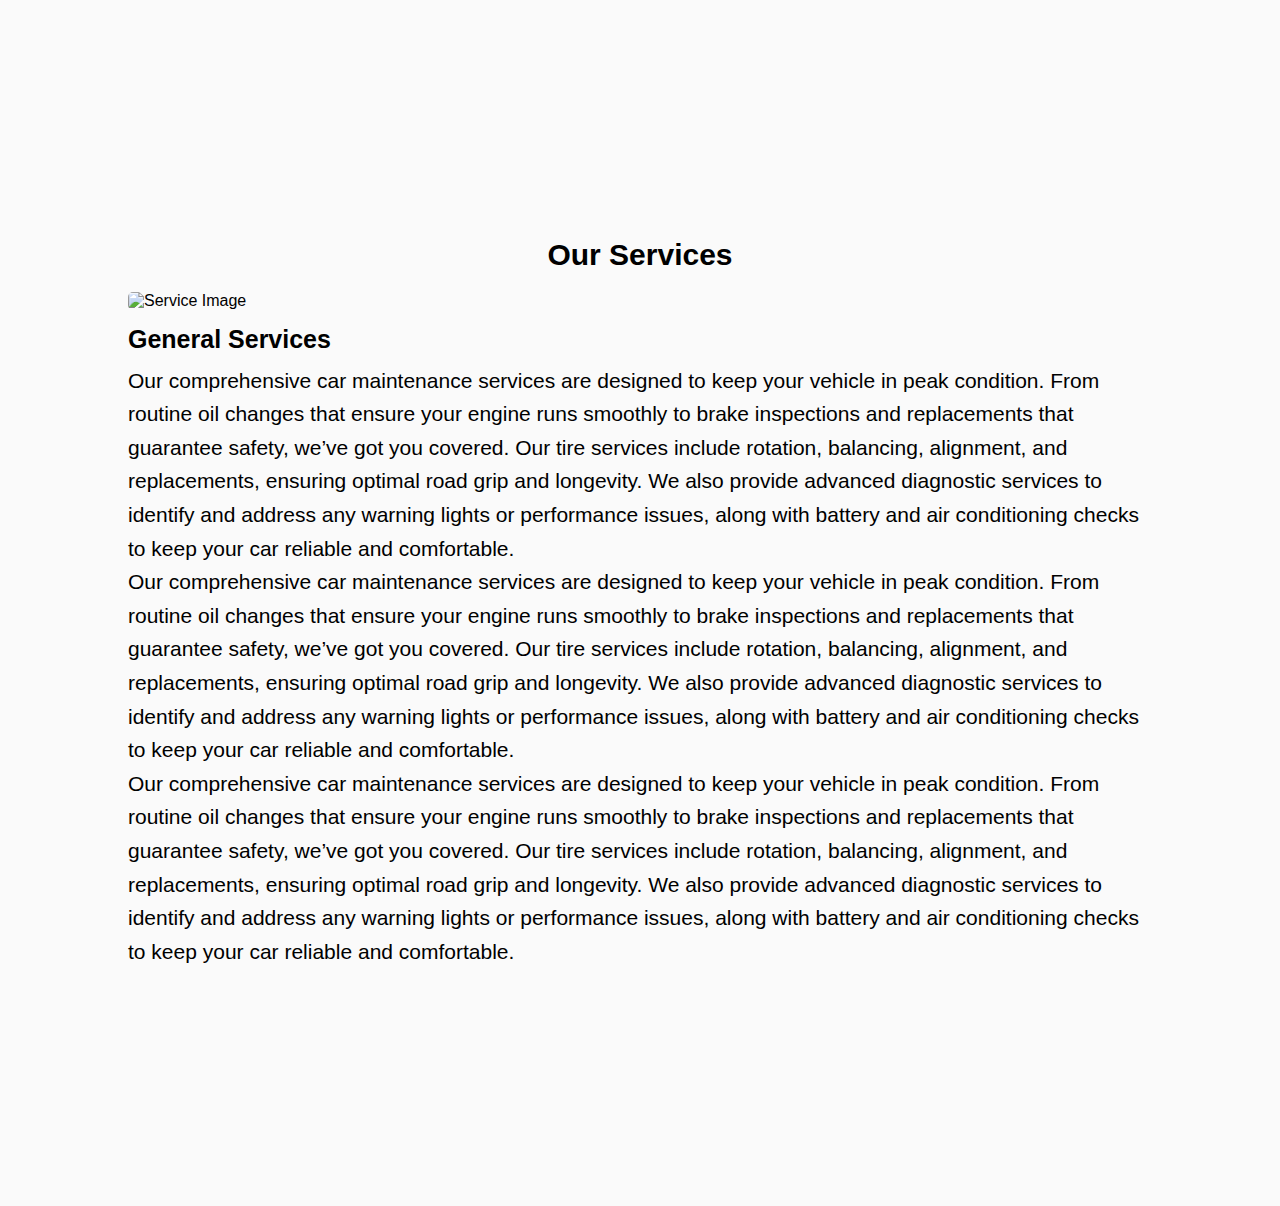
==== spg1.html @ a10f9daa "add new html files" ====
<!DOCTYPE html>
<html lang="en">
<head>
    <meta charset="UTF-8">
    <meta name="viewport" content="width=device-width, initial-scale=1.0">
    <title>Document</title>
    <style>
        /* Reset default margin and padding */
        * {
            margin: 0;
            padding: 0;
            box-sizing: border-box;
        }

        /* Full screen container */
        body {
            display: flex;
            flex-direction: column;
            justify-content: center;
            align-items: center;
            min-height: 134vh;  /*100% of viewport height */
            font-family: Arial, sans-serif;
            background-color: #fafafa;
        }

        /* Heading */
        h1 {
            font-size: 30px;
            font-weight: bold;
            margin-bottom: 20px;
            text-align: center;
        }

        /* Content Container */
        .content {
            width: 80%;
            display: flex;
            flex-direction: column;
            align-items: flex-start; /* Align everything to the left */
        }

        /* Image Styling */
        img {
            width: 480px; /* Adjust width */
            height: auto; /* Maintain aspect ratio */
            border-radius: 5px; /* Rounded corners */
            margin-bottom: 15px;
        }

        /* Subheading */
        h2 {
            font-size: 25px;
            font-weight: bold;
            margin-bottom: 10px;
        }

        /* Paragraph */
        p {
            font-size: 21px;
            line-height: 1.6;
            text-align: left;
        }

        /* Media Query for Mobile Devices */
        @media (max-width: 768px) {
            body {
                height: auto; /* Adjust height for scrolling */
                padding: 20px; /* Add padding */
            }

            .content {
                width: 90%; /* Make content take more space */
                align-items: center; /* Center content */
                text-align: center; /* Center text */
            }

            img {
                width: 100%; /* Make image responsive */
            }

            h1 {
                font-size: 26px; /* Reduce heading size */
            }

            h2 {
                font-size: 22px; /* Reduce subheading size */
            }

            p {
                font-size: 18px; /* Reduce paragraph font size */
                text-align: justify; /* Justify for better readability */
            }
        }
    </style>
</head>
<body>
    <!-- Heading -->
    <h1>Our Services</h1>

    <!-- Content Section -->
    <div class="content">
        <!-- Image -->
        <img src="https://media.istockphoto.com/id/2166875300/photo/car-service-and-basic-maintenance-concept-technician-replacing-car-engine-parts-standard.jpg?s=612x612&w=0&k=20&c=4fJ7h-PcpfpBufGl2JOB0oEW2OyNYcPsycmylkXNK7U=" alt="Service Image">

        <!-- Subheading -->
        <h2>General Services</h2>

        <!-- Paragraph -->
        <p>
            Our comprehensive car maintenance services are designed to keep your vehicle in peak condition. From routine oil changes that ensure your engine runs smoothly to brake inspections and replacements that guarantee safety, we’ve got you covered. Our tire services include rotation, balancing, alignment, and replacements, ensuring optimal road grip and longevity. We also provide advanced diagnostic services to identify and address any warning lights or performance issues, along with battery and air conditioning checks to keep your car reliable and comfortable. <br>
            Our comprehensive car maintenance services are designed to keep your vehicle in peak condition. From routine oil changes that ensure your engine runs smoothly to brake inspections and replacements that guarantee safety, we’ve got you covered. Our tire services include rotation, balancing, alignment, and replacements, ensuring optimal road grip and longevity. We also provide advanced diagnostic services to identify and address any warning lights or performance issues, along with battery and air conditioning checks to keep your car reliable and comfortable. <br>
            Our comprehensive car maintenance services are designed to keep your vehicle in peak condition. From routine oil changes that ensure your engine runs smoothly to brake inspections and replacements that guarantee safety, we’ve got you covered. Our tire services include rotation, balancing, alignment, and replacements, ensuring optimal road grip and longevity. We also provide advanced diagnostic services to identify and address any warning lights or performance issues, along with battery and air conditioning checks to keep your car reliable and comfortable. 
        </p>
    </div>
</body>
</html>
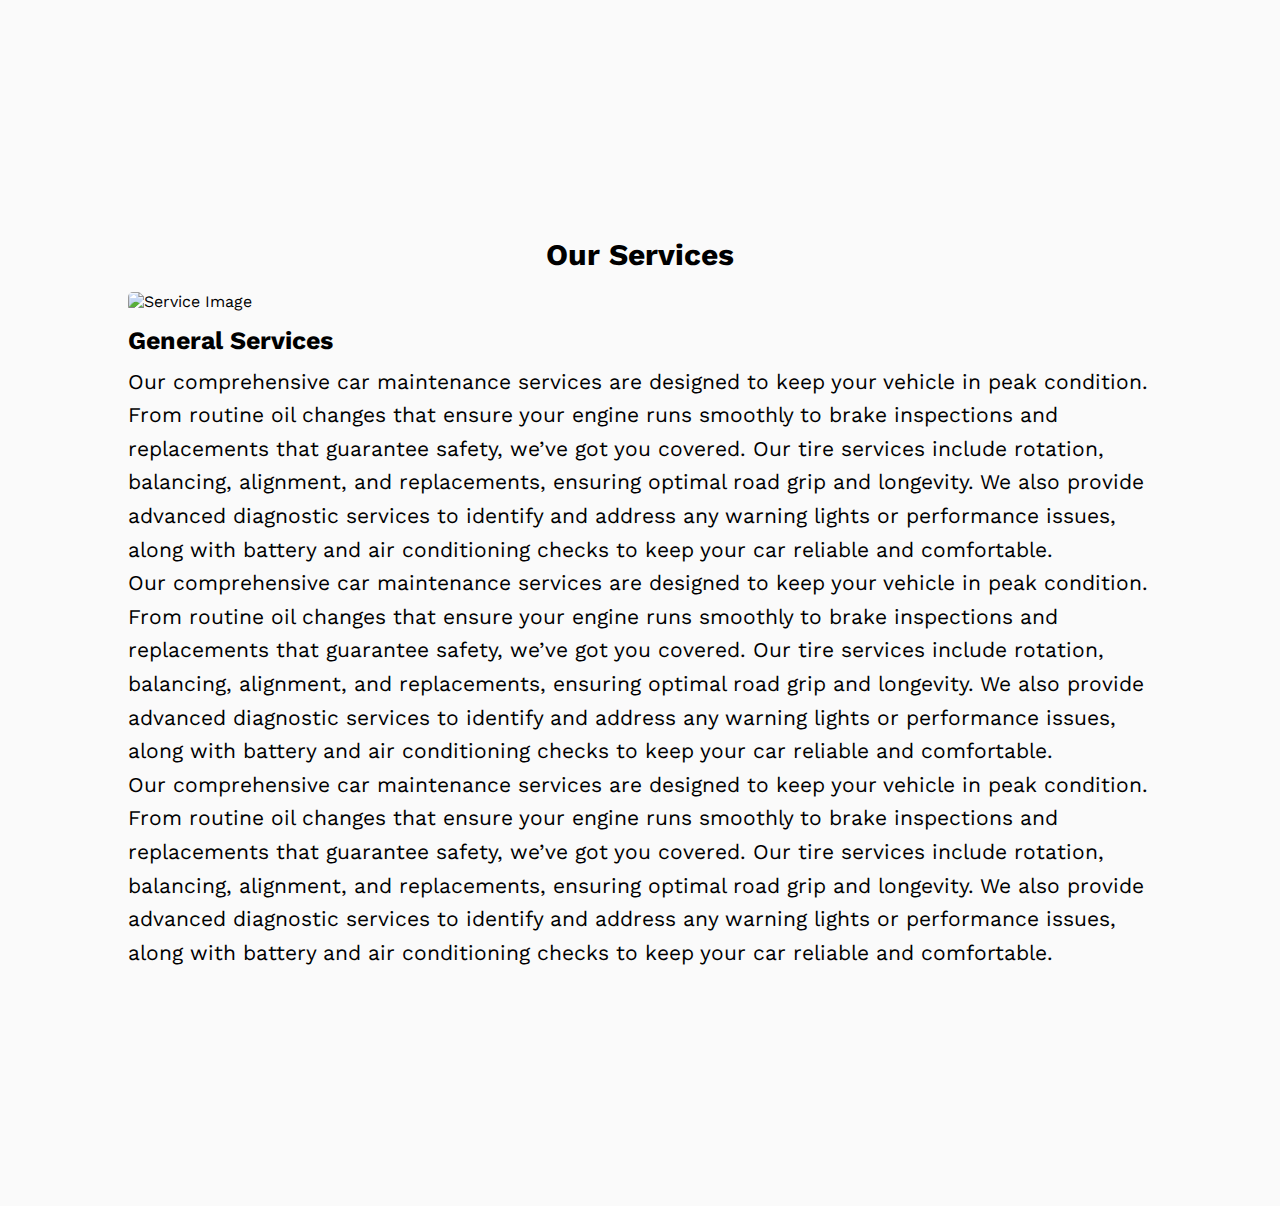
==== commit 653bbeac: "Updated homepage HTML & CSS for better UI/UX" ====
--- a/spg1.html
+++ b/spg1.html
@@ -5,8 +5,11 @@
     <meta name="viewport" content="width=device-width, initial-scale=1.0">
     <title>Document</title>
     <style>
+        @import url('https://fonts.googleapis.com/css2?family=Work+Sans:wght@300;400;600&display=swap');
+
         /* Reset default margin and padding */
         * {
+            font-family: 'Work Sans', sans-serif;
             margin: 0;
             padding: 0;
             box-sizing: border-box;
@@ -90,6 +93,12 @@
                 font-size: 18px; /* Reduce paragraph font size */
                 text-align: justify; /* Justify for better readability */
             }
+
+            h2 {
+                text-align: left;
+                align-self: flex-start;
+                width: 100%;
+            }
         }
     </style>
 </head>
